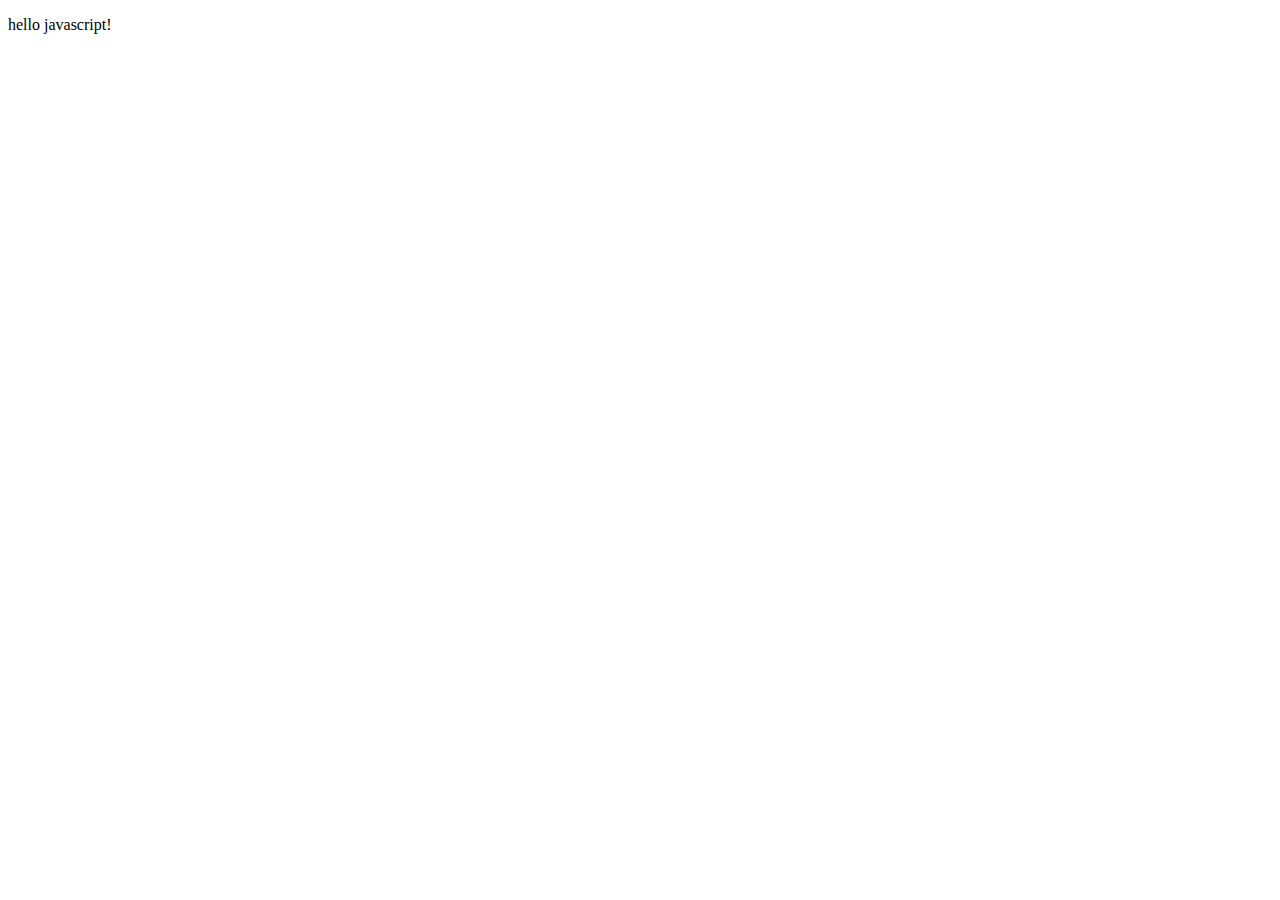
==== dom_b.html @ ae51f726 "update" ====
<!DOCTYPE html>
<html lang="en">
<head>
    <meta charset="UTF-8">
    <meta http-equiv="X-UA-Compatible" content="IE=edge">
    <meta name="viewport" content="width=device-width, initial-scale=1.0">
    <title>dom</title>
</head>
<body>
    <p>hello javascript!</p>
    <script src="./dom_b.js"></script>
</body>
</html>
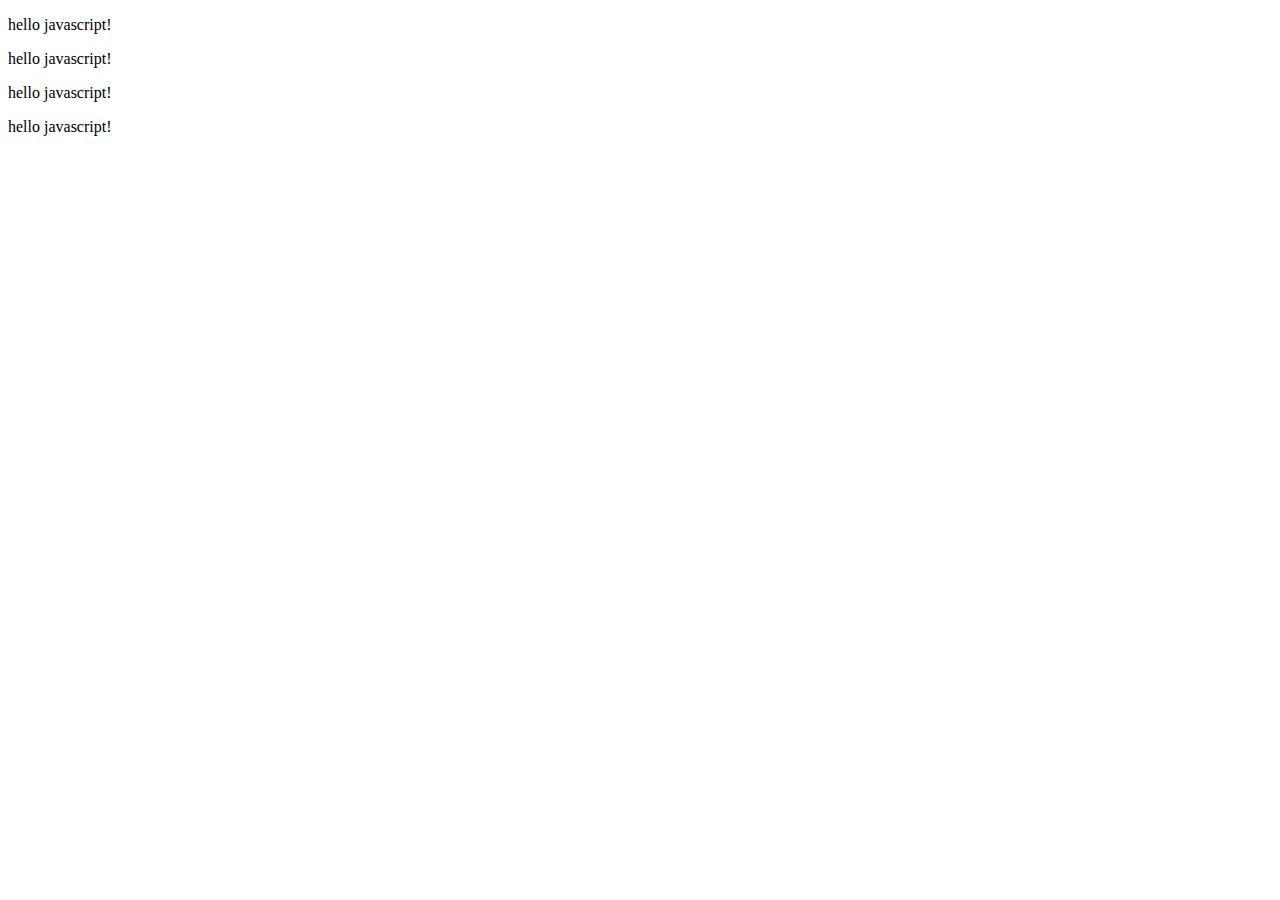
==== commit 8dbf5db6: "up" ====
--- a/dom_b.html
+++ b/dom_b.html
@@ -7,6 +7,9 @@
     <title>dom</title>
 </head>
 <body>
+    <p id ="demo">hello javascript!</p>
+    <p class="box">hello javascript!</p>
+    <p>hello javascript!</p>
     <p>hello javascript!</p>
     <script src="./dom_b.js"></script>
 </body>
